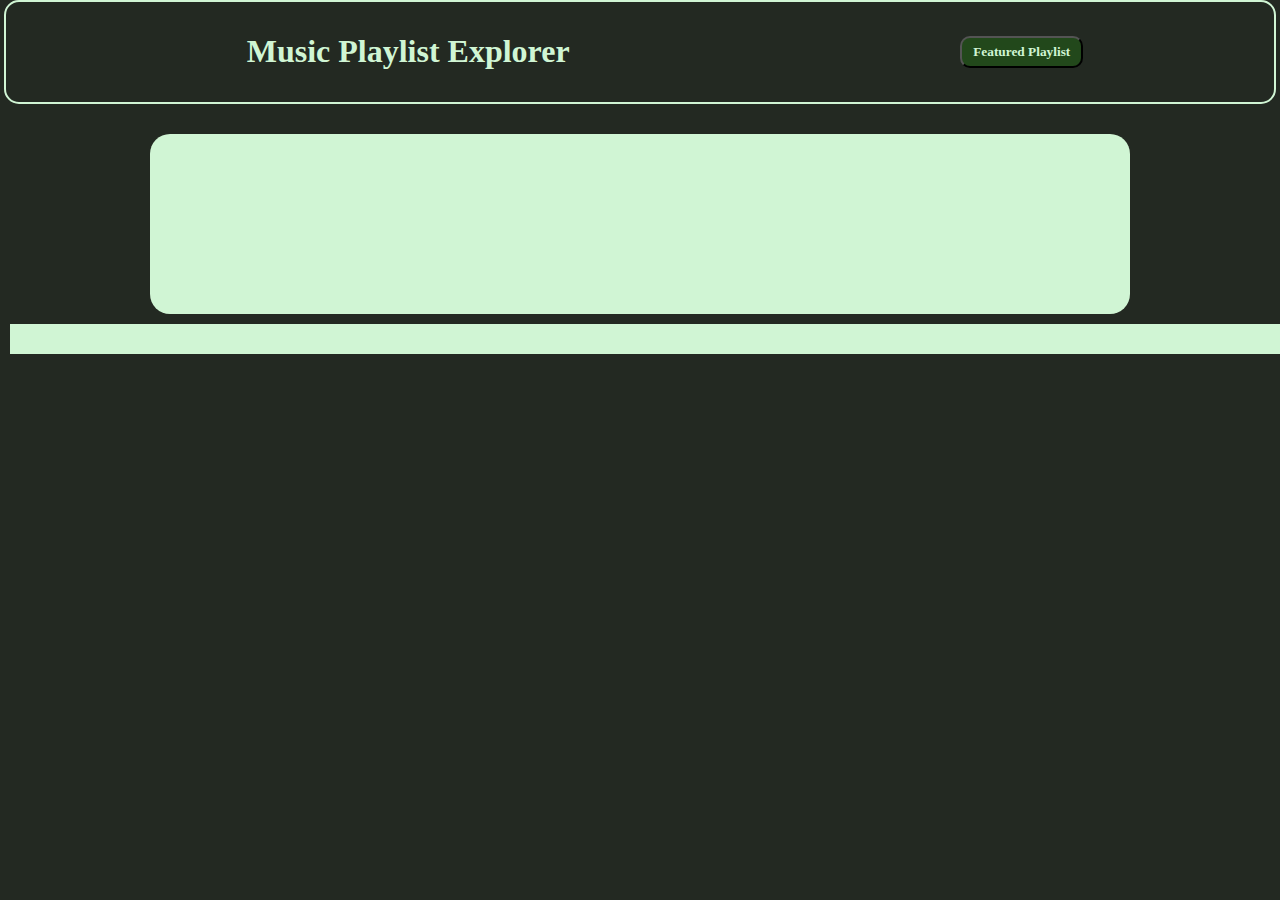
==== index.html @ d4e91187 "Moved" ====
<!DOCTYPE html>
<html lang="en">
<head>
    <meta charset="UTF-8">
    <meta name="viewport" content="width=device-width, initial-scale=1.0">
    <title>Music Playlist Explorer</title>
    <link rel="icon" type="image/x-icon" href="/images/favicon.ico">
    <link rel="stylesheet" href="style.css">
    <link href="https://emoji-css.afeld.me/emoji.css" rel="stylesheet">
    
</head>
<body>
    <header id="header">
    <div class="header">
        <h1 id="headerHead" style="padding: 10px;">Music Playlist Explorer</h1>
        <button id="featuredB" style="cursor: pointer; border-radius: 10px;">
            <h4>Featured Playlist</h4>
        </button>
    </div> 
    </header> 
    <main> 
        <section class="modal" id="modal-overlay">
            <div id="modal-content" class="modal-content" style="display: none;">
                <span class="close">&times;</span>
                <div class="overlayTop">
                    <img id="playlistImage" src="" alt="Playlist Cover Art">
                    <section class="modalPInfo">
                        <h1 id="playlistName"></h1>
                        <h4 id="creatorName"></h4>
                        <div id="shuffleArea">
                            <button id="shuffleButton">
                                Shuffle
                            </button>
                        </div>
                    </section>
                </div>
                <div id="songs"></div>
            </div>
        </section>
        <div style="background-color: rgb(35, 41, 34);" class="deco">
            <div id="playlist-grid" class="playlist-grid"></div> 
                <div class="deco"></div>
        </div>
    </main>
    <footer id="footer">
    </footer>
    <script src="data/data.js"></script>
    <script src="script.js"></script>
</body>
</html>
---- style.css ----
@font-face {
    font-family: Spotty;
    src: url(assets/Brooklyn\ HeavyItalic.ttf);
}
@font-face {
    font-family: Spotty1;
    src: url(assets/Brooklyn\ BoldItalic.otf);
}
#headerHead{
    font-family: Spotty;
    margin-left: 40px;
}
h1{
    font-family: Spotty;
}
body {
    font-family: Spotty1;
    background-color: rgb(35, 41, 34);
    margin: 0;
    height: 100%;
    padding: 0;
}
main {
    background-color: rgb(35, 41, 34);
}
.header {
    display: flex;
    flex-direction: row;
    justify-content: space-around;
    width: 99%;
    position: relative;
    margin: 0 auto;
    align-items: center;
    background-color: rgb(35, 41, 34);
    border: 2px solid rgb(208, 245, 212);
    border-radius: 15px;
    color: rgb(208, 245, 212);
    margin-bottom: 10px;
}
#featuredB{
    height: 50%;
    align-items: center;
    top: 50%;
    background-color: rgba(33, 97, 22, 0.562);
    color: rgb(208, 245, 212);
    
}
#footer {
    position: relative;
    background-color: rgb(208, 245, 212);
    border: 10px solid rgb(35, 41, 34);
    color: rgb(208, 245, 212);
    bottom: 0;
    width: 100%;
    height: 30px;
}

.playlist-grid {
    color: black;
    border-radius: 20px;
    background-color: rgb(208, 245, 212);
    display: grid;
    row-gap: 5rem;
    grid-template-columns: repeat(3, 1fr);
    grid-template-rows: repeat(3, 1fr);
    padding: 10px;
    margin: 0 auto;
    margin-top: 30px;
    width: 75%;
    height: 50%;
    justify-content: space-between;
    align-items: center;
    z-index: -1;
}
.songPic{
    border-radius: 10%;
}
.songWords{
    padding: 10px;
}
#playlistImage{
    border-radius: 10%;
}
.card {
    display: flex;
    flex-direction: column;
    flex-wrap: wrap;
    justify-content: center;
    padding: 10px;
    margin: auto;
}

.cardContent {
    padding: 7.5px;
    margin: 10px auto;
    box-shadow:  25px 25px rgba(#78586F);
    background-color: rgb(35, 41, 34);
    border-radius: 10px;
}
.insideCard{
    border-radius: 10px;
    padding: auto;
}
.insideCard1{
    background-color: rgb(208, 245, 212);
    margin: 0 auto;
    border-radius: 10px;
    justify-content: center;
}

#cardImg {
    border-radius: 10px;
    width: 100%;
    height: auto;
}

.likes{
    font-size: small;
    padding: 10px;
    display: flex;
    align-items: center;
}
.likes span {
    display: inline-block;
    width: 20px; /* Ensure fixed width for count */
    text-align: center;
}
#heart {
    max-height: 20px;
}

p {
    font-family: Spotty1;
    margin: 0;
    padding: 5px;
}

h4{
    font-family: Spotty;
    margin: 0;
    padding: 5px;
}

#creatorName {
    padding: 0;
}
.featured{
    margin: 0 auto;
    border-radius: 10px;
    width: 80%; /* Full width */
    height: 90%; /* Full height */
    background-color: rgba(0, 0, 0, 0.4); /* Black w/ opacity */
    overflow: auto; /* Enable scroll if needed */
    justify-content: center; /* Center items horizontally */
    align-items: center; /* Center items vertically */
}

/* Updated modal and modal content CSS */
.modal {
    display: none; /* Hidden by default */
    position: fixed; /* Stay in place */
    z-index: 1000; /* Sit on top */
    left: 0;
    top: 0;
    width: 100%; /* Full width */
    height: 100%; /* Full height */
    background-color: rgba(0, 0, 0, 0.4); /* Black w/ opacity */
    overflow: auto; /* Enable scroll if needed */
    justify-content: center; /* Center items horizontally */
    align-items: center; /* Center items vertically */
}

.modal-content {
    background-color: rgb(208, 245, 212);
    margin: 20px auto; /* 20px from the top and centered */
    padding: 20px;
    border: 1px solid #888;
    width: 80%; /* Could be more or less, depending on screen size */
    max-height: 80%; /* Limit height to ensure it doesn't overflow the viewport */
    overflow: auto; /* Make modal content scrollable */
    box-shadow: 0 5px 15px rgba(0, 0, 0, 0.3); /* Optional: Add some shadow for better visibility */
    border-radius: 10px; /* Optional: Add some rounding to the corners */
}

.modalPInfo {
    padding: 10px;
    justify-content: center;
    align-items: center;
    flex-direction: row;
    color: rgb(35, 41, 34);
}

.overlayTop {
    display: flex;
    flex-direction: row;
    padding: 20px;
}
#shuffleButton{
    padding: 10px;
    cursor: pointer;
    margin-top: 15px;
    border: 2px solid rgb(35, 41, 34);
    border-radius: 10%;
    background-color: rgba(33, 97, 22, 0.562);

}
.close {
    color: #aaa;
    float: right;
    font-size: 28px;
    font-weight: bold;
}

.close:hover,
.close:focus {
    color: black;
    text-decoration: none;
    cursor: pointer;
}

#songs {
    padding: 10px;
}
.SDContainer{
    padding: 10px;
}
.songDisplay {
    display: grid;
    grid-template-columns: repeat(2, 1fr);
    background-color: rgb(208, 245, 212);
    margin: 0 auto;
    height: 45%;
    border: 1px solid #888;
    border-radius: 2%;
    padding: 20px;
    width: 80%;
}

.songInfo {
    display: flex;
    flex-direction: row;
}

.songTime {
    display: flex;
    justify-content: right;
    align-items: center;
}

.songPic {
    max-width: 115px;
    max-height: 115px;
}
@media screen and (max-width: 655px ) {
    .playlist-grid{
        grid-template-columns: repeat(1, 1fr);
    }
}
@media screen and (min-width: 656px) and (max-width: 1000px) {
    .playlist-grid{
        grid-template-columns: repeat(2, 1fr);
        grid-template-rows: repeat(5, 1fr);
    }
}
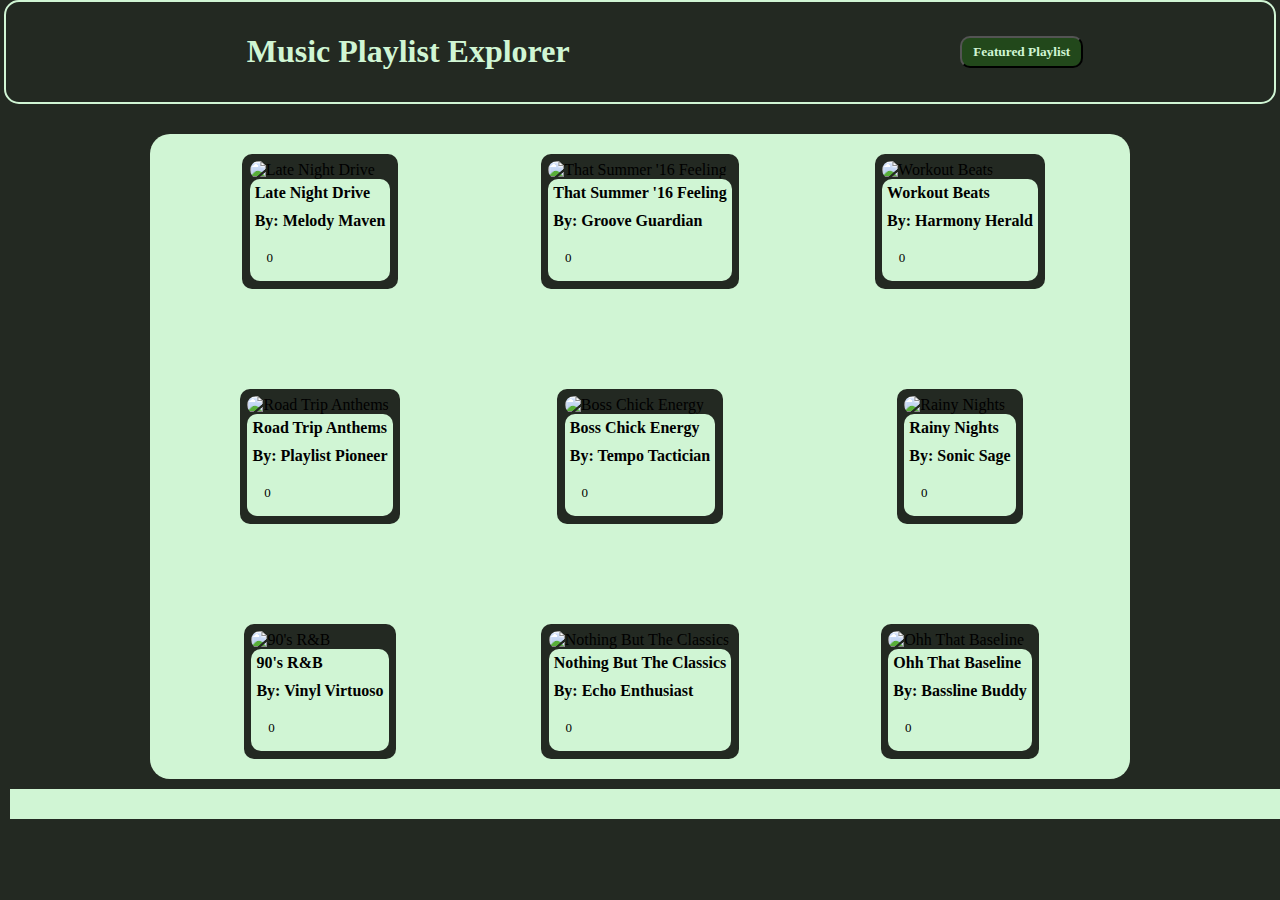
==== commit d0ff6175: "bug fixed" ====
--- a/index.html
+++ b/index.html
@@ -44,7 +44,7 @@
     </main>
     <footer id="footer">
     </footer>
-    <script src="data/data.js"></script>
+    <script src="data.js"></script>
     <script src="script.js"></script>
 </body>
 </html>
